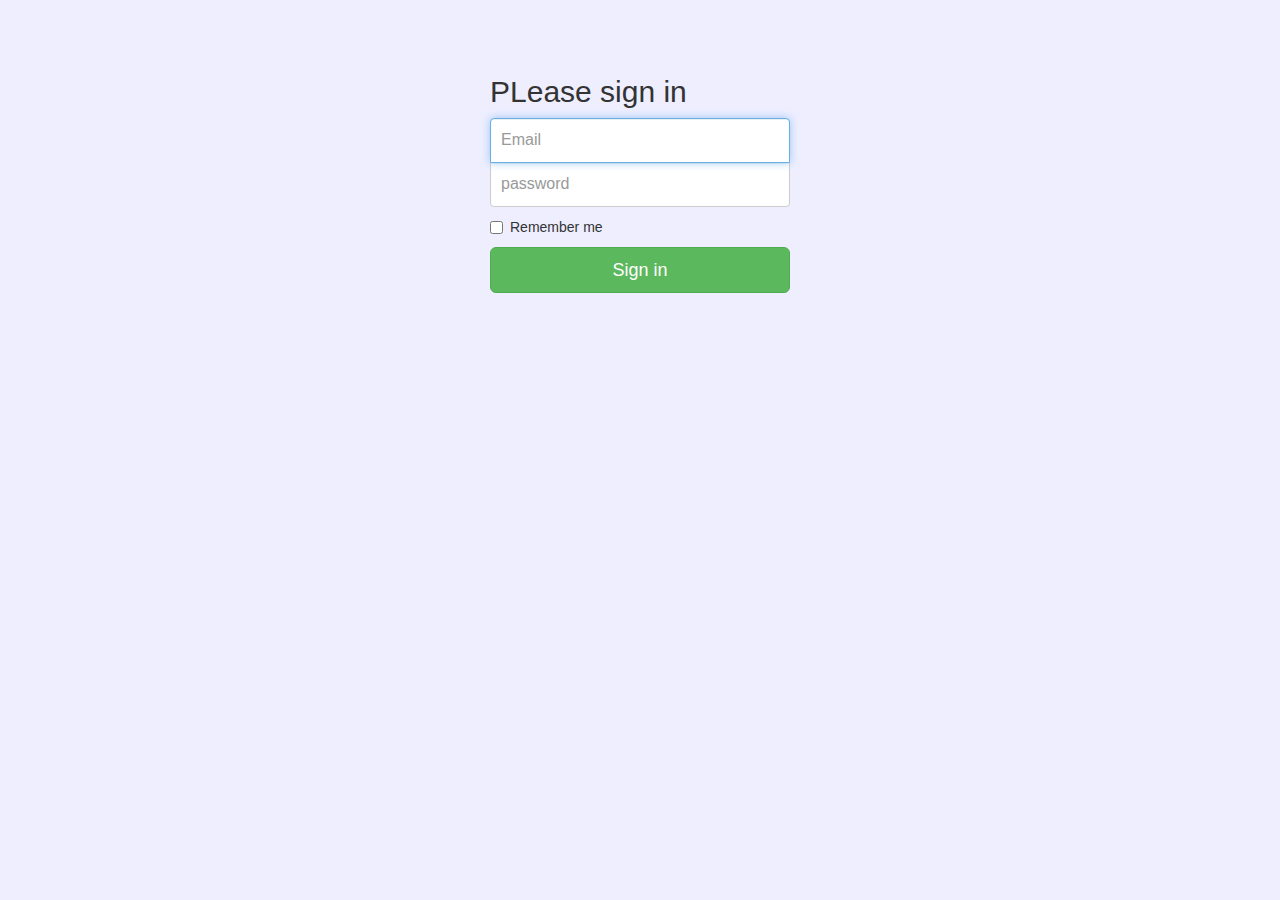
==== webService/src/main/webapp/index.html @ 46b062f1 "Добавил версию плагина для сборки," ====
<!DOCTYPE html>
<html lang="ru">
  <head>
   <meta charset="UTF-8">
    <meta http-equiv="content-type" content="text/html; charset=UTF-8">
    <meta http-equiv="X-UA-Compatible" content="IE=edge">
    <meta name="viewport" content="width=device-width, initial-scale=1">
    <!-- The above 3 meta tags *must* come first in the head; any other head content must come *after* these tags -->
    <meta name="description" content="">
    <meta name="author" content="">
    <link rel="icon" href="http://getbootstrap.ru/docs/3.3.7/favicon.ico">
    <title>Sign in</title>



    <!-- Bootstrap core CSS -->
    <link href="Signin%20Template%20for%20Bootstrap_files/bootstrap.css" rel="stylesheet">

    <!-- IE10 viewport hack for Surface/desktop Windows 8 bug -->
    <link href="Signin%20Template%20for%20Bootstrap_files/ie10-viewport-bug-workaround.css" rel="stylesheet">

    <!-- Custom styles for this template -->
    <link href="Signin%20Template%20for%20Bootstrap_files/signin.css" rel="stylesheet">

    <!-- Just for debugging purposes. Don't actually copy these 2 lines! -->
    <!--[if lt IE 9]><script src="../../assets/js/ie8-responsive-file-warning.js"></script><![endif]-->
    <script src="Signin%20Template%20for%20Bootstrap_files/ie-emulation-modes-warning.js"></script>

    <!-- HTML5 shim and Respond.js for IE8 support of HTML5 elements and media queries -->
    <!--[if lt IE 9]>
      <script src="https://oss.maxcdn.com/html5shiv/3.7.3/html5shiv.min.js"></script>
      <script src="https://oss.maxcdn.com/respond/1.4.2/respond.min.js"></script>
    <![endif]-->


  </head>
  <body>

    <div class="container">

      <form class="form-signin">
        <h2 class="form-signin-heading">PLease sign in</h2>
        <input type="email" id="inputEmail" class="form-control" placeholder="Email" required="" autofocus="">
        <input type="password" id="inputPassword" class="form-control" placeholder="password" required="">
        <div class="checkbox">
          <label>
            <input type="checkbox" value="remember-me"> Remember me
          </label>
        </div>
        <a href="servlet">
        <button class="btn btn-lg btn btn-success btn-block" type="submit">Sign in</button>
        </a>
      </form>

    </div> <!-- /container -->
  </body>
</html>
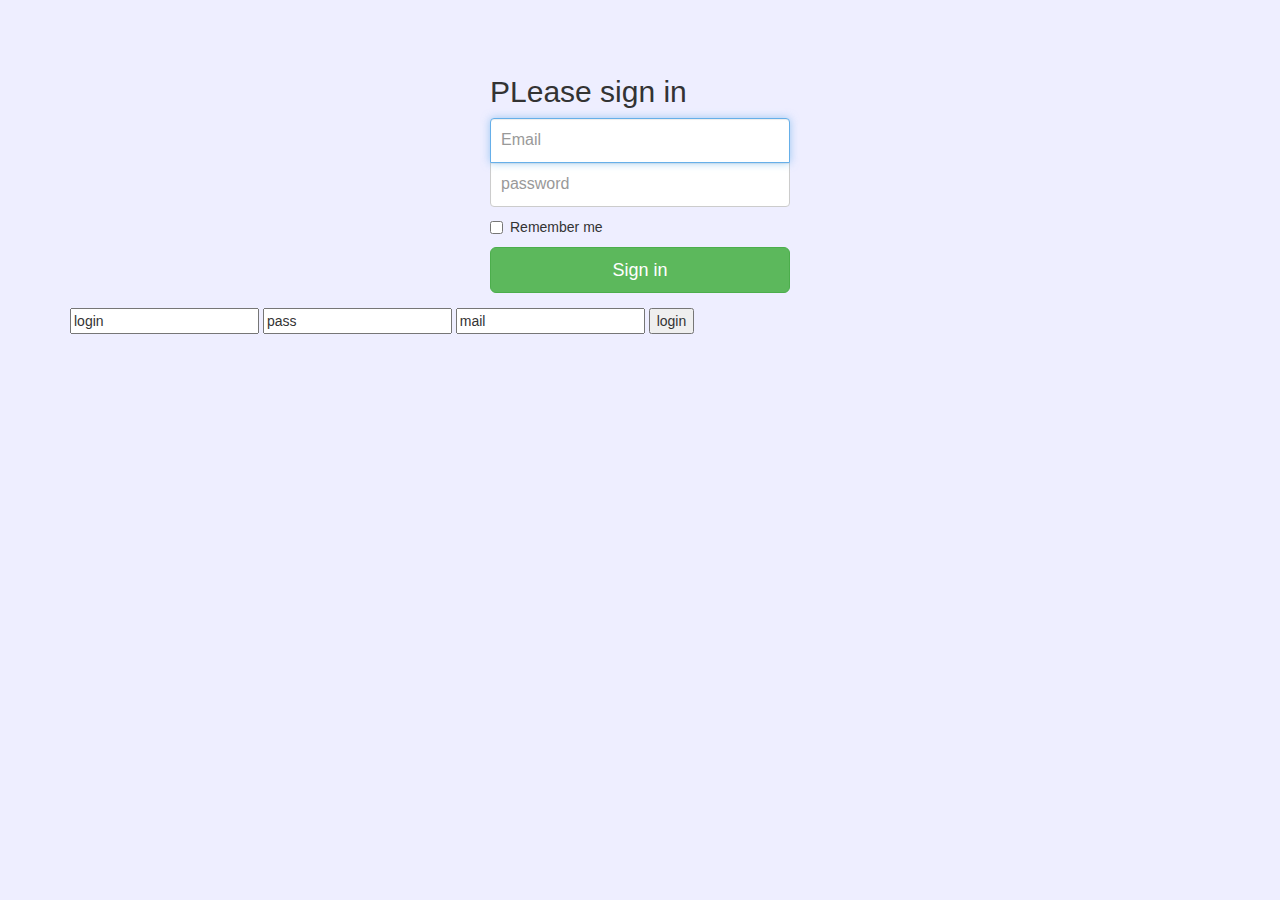
==== commit 85b0e07e: "minor Refactor" ====
--- a/webService/src/main/webapp/index.html
+++ b/webService/src/main/webapp/index.html
@@ -48,9 +48,15 @@
           </label>
         </div>
         <a href="servlet">
-        <button class="btn btn-lg btn btn-success btn-block" type="submit">Sign in</button>
+        <button onclick="servlet" class="btn btn-lg btn btn-success btn-block" type="submit">Sign in</button>
         </a>
       </form>
+        <form action = "servlet" method="post">
+            <input type="text" name="name" value="login">
+            <input type="text" name="password" value="pass">
+            <input type="text" name="mail" value="mail">
+            <input type="submit" value="login">
+        </form>
 
     </div> <!-- /container -->
   </body>
